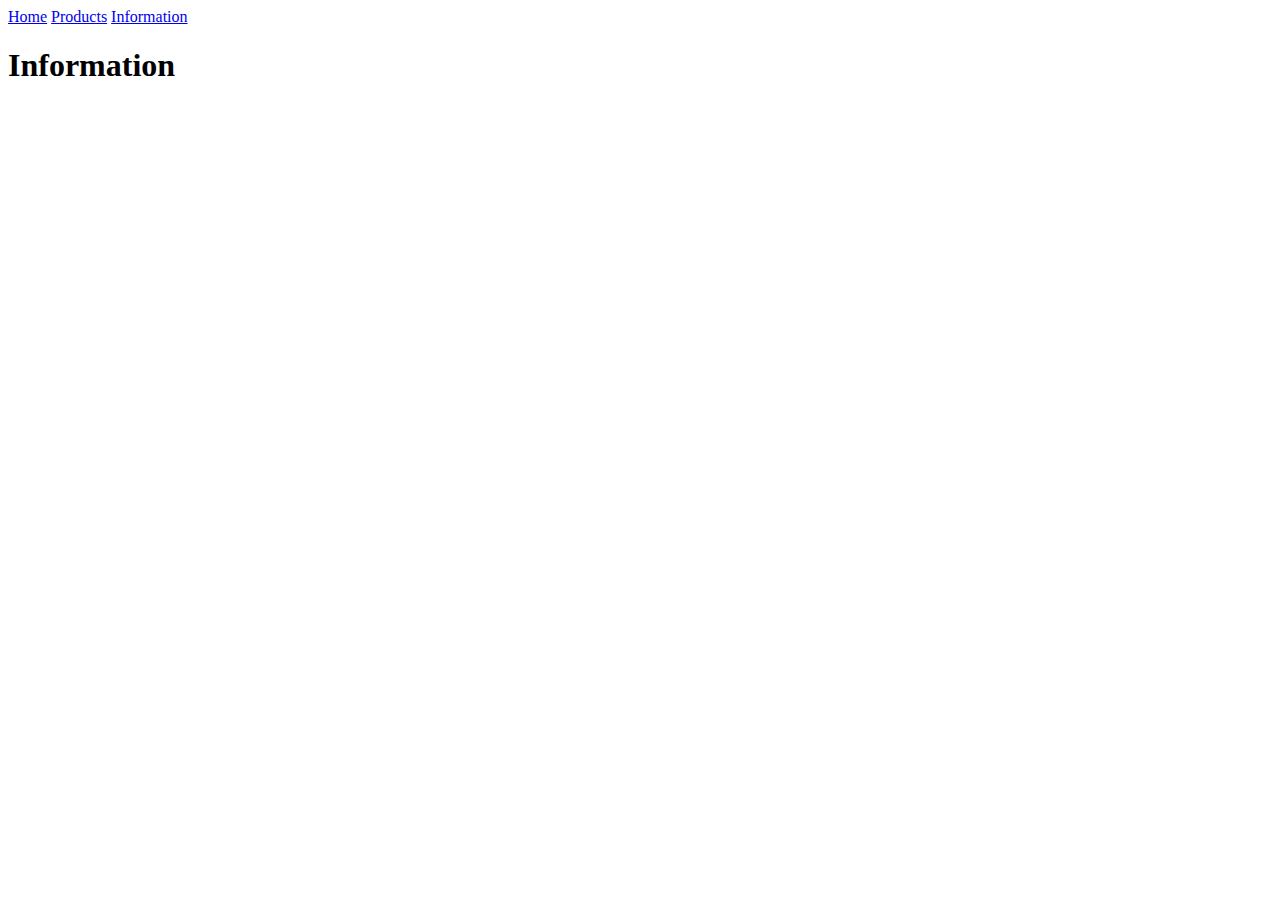
==== index3.html @ fc719b49 "Create index3.html" ====
<!DOCTYPE html>
<html lang="en">
<head>
  <meta charset="UTF-8">
  <meta name="viewport" content="width=device-width, initial-scale=1.0">
  <meta http-equiv="X-UA-Compatible" content="ie=edge">
  <title>Give us a good grade</title>
  <link rel="stylesheet" href="style.css">
  <link rel="html" href="index.html">
  <link rel="html" href="index2.html">
  </head>
  <body>
    <div class="navbar">
        <a class="active" href="index.html">Home</a>
  <a class href="index2.html">Products</a>
  <a class href="index3.html">Information</a>
      </div>
    <h1>Information</h1>
    <script src="javascript.js"></script>
</body>
</html>
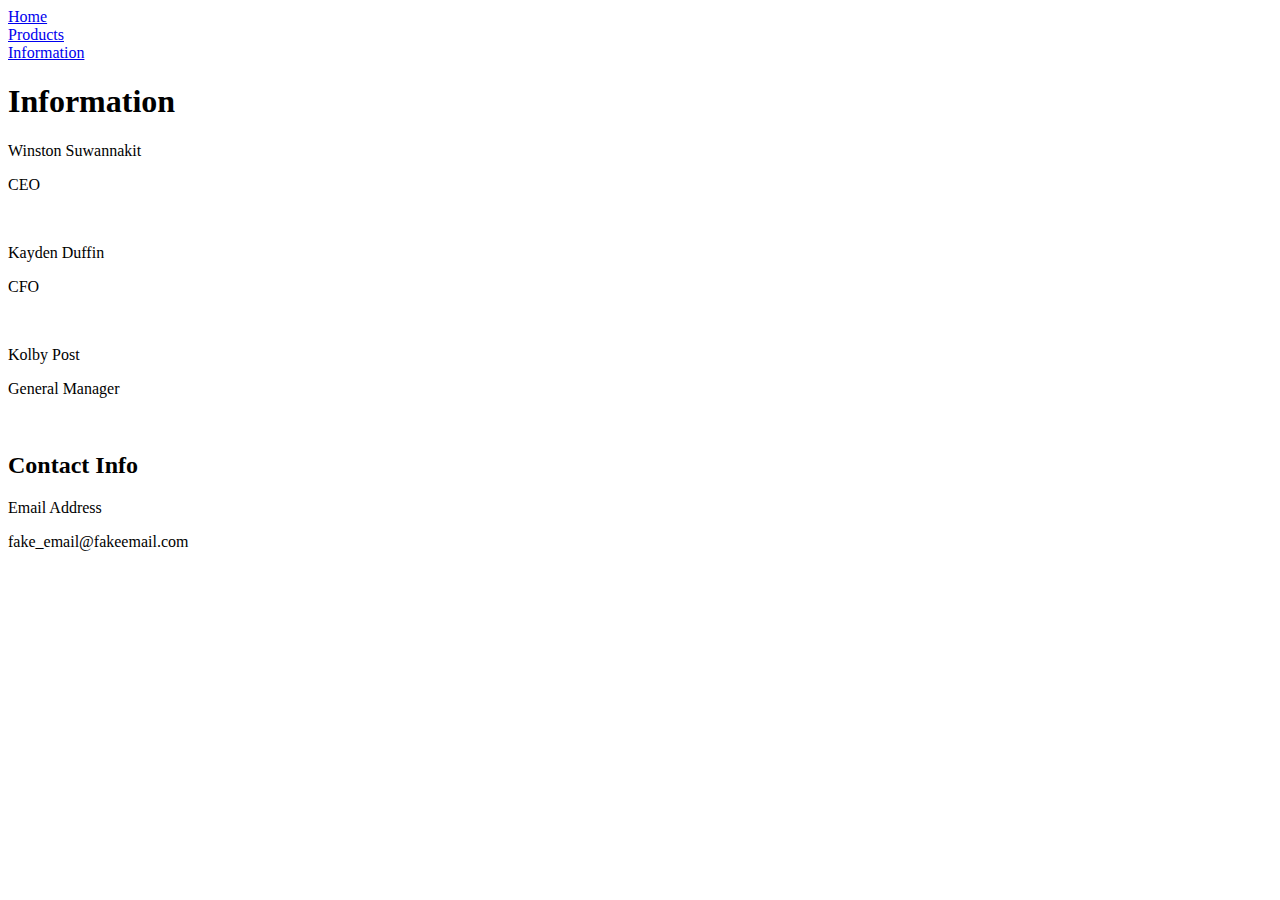
==== commit 24e8a655: "Update index3.html" ====
--- a/index3.html
+++ b/index3.html
@@ -11,11 +11,21 @@
   </head>
   <body>
     <div class="navbar">
-        <a class="active" href="index.html">Home</a>
-  <a class href="index2.html">Products</a>
-  <a class href="index3.html">Information</a>
-      </div>
+      <li><a class="active" href="index.html">Home</a></li>
+      <li><a class href="index2.html">Products</a></li>
+      <li><a class href="index3.html">Information</a></li>
+</div>
     <h1>Information</h1>
+    <div class="p2">
+    <p>Winston Suwannakit</p>
+    <p>CEO</p><br>
+    <p>Kayden Duffin</p>
+    <p>CFO</p><br>
+    <p>Kolby Post</p>
+    <p>General Manager</p><br>
+    <h2>Contact Info</h2>
+    <p>Email Address</p>
+    <p>fake_email@fakeemail.com</p>
     <script src="javascript.js"></script>
 </body>
 </html>
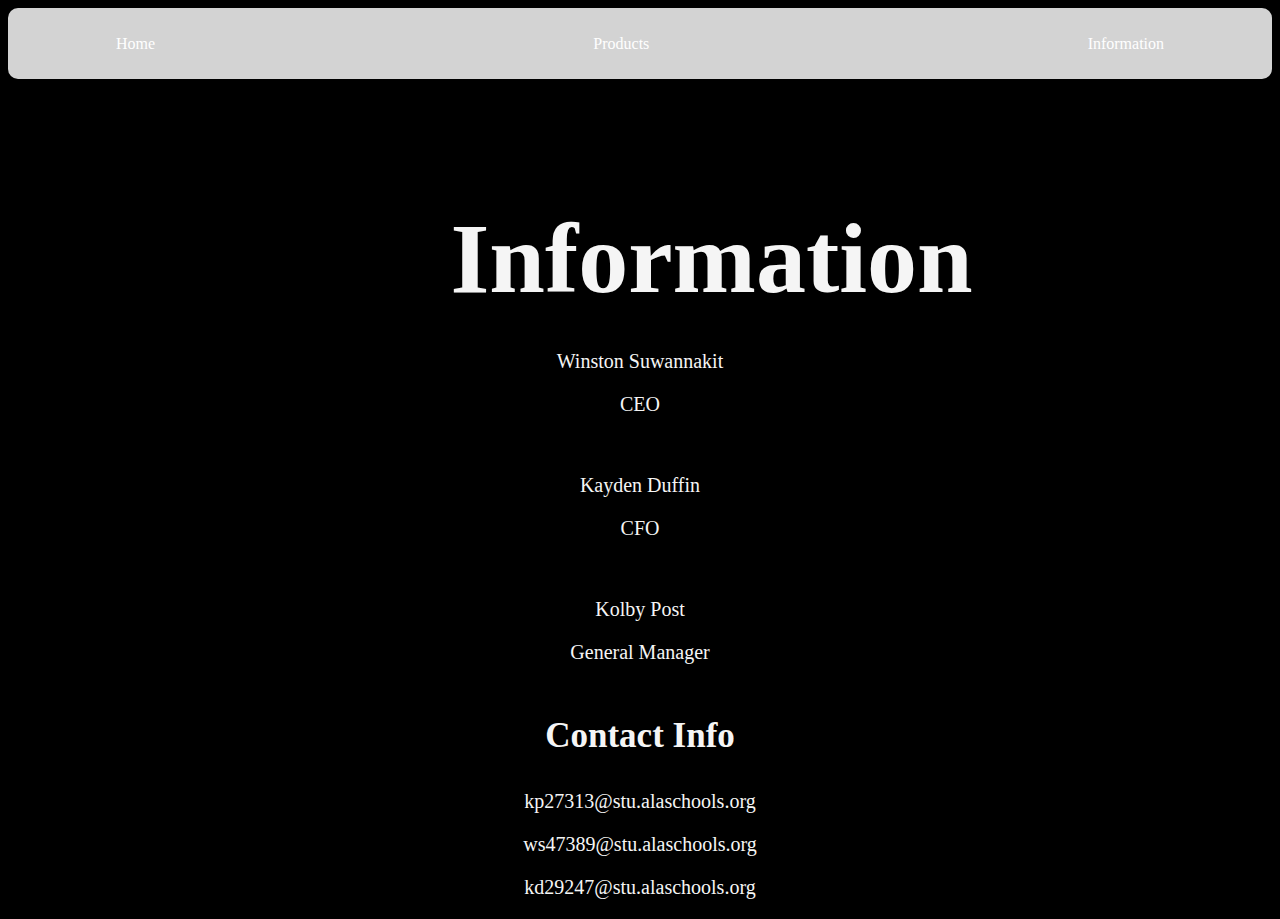
==== commit 265527ad: "Update index3.html" ====
--- a/index3.html
+++ b/index3.html
@@ -14,7 +14,7 @@
       <li><a class="active" href="index.html">Home</a></li>
       <li><a class href="index2.html">Products</a></li>
       <li><a class href="index3.html">Information</a></li>
-</div>
+</div><br><br><br><br><br><br>
     <h1>Information</h1>
     <div class="p2">
     <p>Winston Suwannakit</p>
@@ -24,8 +24,9 @@
     <p>Kolby Post</p>
     <p>General Manager</p><br>
     <h2>Contact Info</h2>
-    <p>Email Address</p>
-    <p>fake_email@fakeemail.com</p>
+    <p>kp27313@stu.alaschools.org</p>
+    <p>ws47389@stu.alaschools.org</p>
+    <p>kd29247@stu.alaschools.org</p>
     <script src="javascript.js"></script>
 </body>
 </html>
--- a/style.css
+++ b/style.css
@@ -0,0 +1,87 @@
+body {
+  background-color: black;
+}
+h1 {
+    color: whitesmoke;
+    text-align: center;
+    padding: 14px 34px;
+    width: 30%;
+    margin: auto;
+    font-size: 100px;
+  }
+  h4 {
+text-align: center;
+    color: whitesmoke;
+    padding: 14px 34px;
+    width: 30%;
+    margin: auto auto auto auto;
+  }
+  img {
+display: block;
+margin-left: auto;
+margin-right: auto;
+width: 35%;
+  }
+  .button {
+  display: flex;
+   text-align: center;
+   margin: auto;
+    border-radius: 25px;
+    padding: 8px 30px;
+     cursor: pointer;
+     height: 8%;
+  }
+  
+  .button2 {
+    display: flex;
+    text-align: center;
+    margin: auto;
+    border-radius: 25px;
+    padding: 8px 30px;
+    cursor: pointer;
+    height: 8%;
+  }
+
+  p {
+    color: whitesmoke;
+text-align: center;
+font-size: 20px;
+  }
+
+  .navbar {
+    background-color: lightgrey;
+  width: 98%;
+  padding: 1%;
+  border-radius: 10px;
+  border-style: line;
+  text-align: center;
+  list-style-type: none;
+  overflow: hidden;
+  display: grid;
+  grid-template-columns: auto auto auto;
+  gap: 20%;
+  }
+  li {
+    float: left;
+  }
+ 
+  li a {
+    display: block;
+    color: white;
+    text-align: center;
+    padding: 14px 16px;
+    text-decoration: none;
+  }
+ 
+  li a:hover {
+    background-color: #111;
+  }
+
+h2 {
+  text-align: center;
+    color: whitesmoke;
+    padding: 14px 34px;
+    width: 30%;
+    margin: auto auto auto auto;
+    font-size: 35px;
+}
